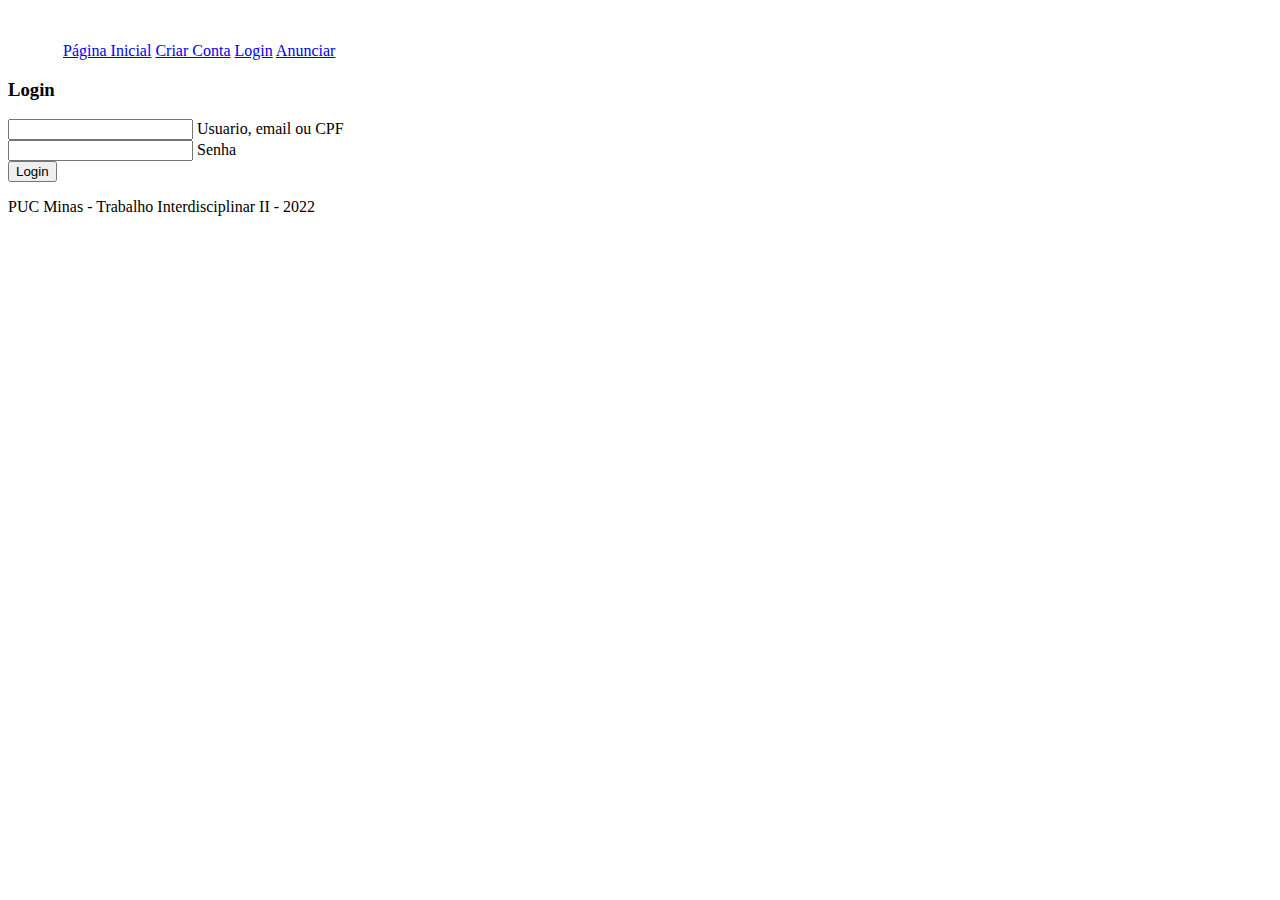
==== netdesk/target/classes/login.html @ 30fc1ae1 "login cadastro e pesquisa" ====
<!DOCTYPE html>
<html lang="en">
    <head>
        <meta charset="UTF-8" />
        <meta http-equiv="X-UA-Compatible" content="IE=edge" />
        <meta name="viewport" content="width=device-width, initial-scale=1.0" />

        <link
            href="https://cdn.jsdelivr.net/npm/bootstrap@5.1.3/dist/css/bootstrap.min.css"
            rel="stylesheet"
            integrity="sha384-1BmE4kWBq78iYhFldvKuhfTAU6auU8tT94WrHftjDbrCEXSU1oBoqyl2QvZ6jIW3"
            crossorigin="anonymous"
        />
        <script src="https://kit.fontawesome.com/0cc1b7e656.js" crossorigin="anonymous"></script>

        <link rel="stylesheet" href="index.css" type="text/css" />
        <link rel="stylesheet" href="login.css" type="text/css" />
        <link rel="stylesheet" href="anuncio.css" type="text/css" />
        <script src="script/login.js" defer></script>

        <title>Netdesk</title>
    </head>
    <body>
        <nav class="nav" style="padding: 0px 15px 0px 15px">
            <div>
                <img src="imgs/NetdeskLogo.png" alt="" class="logo" />
            </div>
            <div class="mainMenu" style="width: 40%">
                <ul class="menuUl">
                    <a onclick="uncheck()" href="index.html">Página Inicial</a>
                    <a onclick="uncheck()" href="signUp.html">Criar Conta</a>
                    <a onclick="uncheck()" href="login.html">Login</a>
                    <a onclick="uncheck()" href="anunciar.html">Anunciar</a>
                </ul>
            </div>
        </nav>

        <section class="main">
            <main class="mainClass">
                <div class="loginDiv">
                    <h3>Login</h3>
                    <div class="login">
                        <div class="labelContainer" id="labelContainer">
                            <input class="inputC inputL" id="nomeInput" type="text" placeholder=" " required />
                            <label id="label" for="nomeInput"> Usuario, email ou CPF </label>
                        </div>
                        <div class="labelContainer" id="labelContainer">
                            <input class="inputC inputL" id="passwordInput" type="text" placeholder=" " required />
                            <label id="label" for="passwordInput"> Senha </label>
                        </div>
                    </div>
                    <div>
                        <button id="btn" class="btn" onclick="login()">Login</button>
                    </div>
                </div>
            </main>
        </section>

        <section class="footer">
            <footer>
                <div>
                    <p>PUC Minas - Trabalho Interdisciplinar II - 2022</p>
                </div>
            </footer>
        </section>
    </body>
</html>
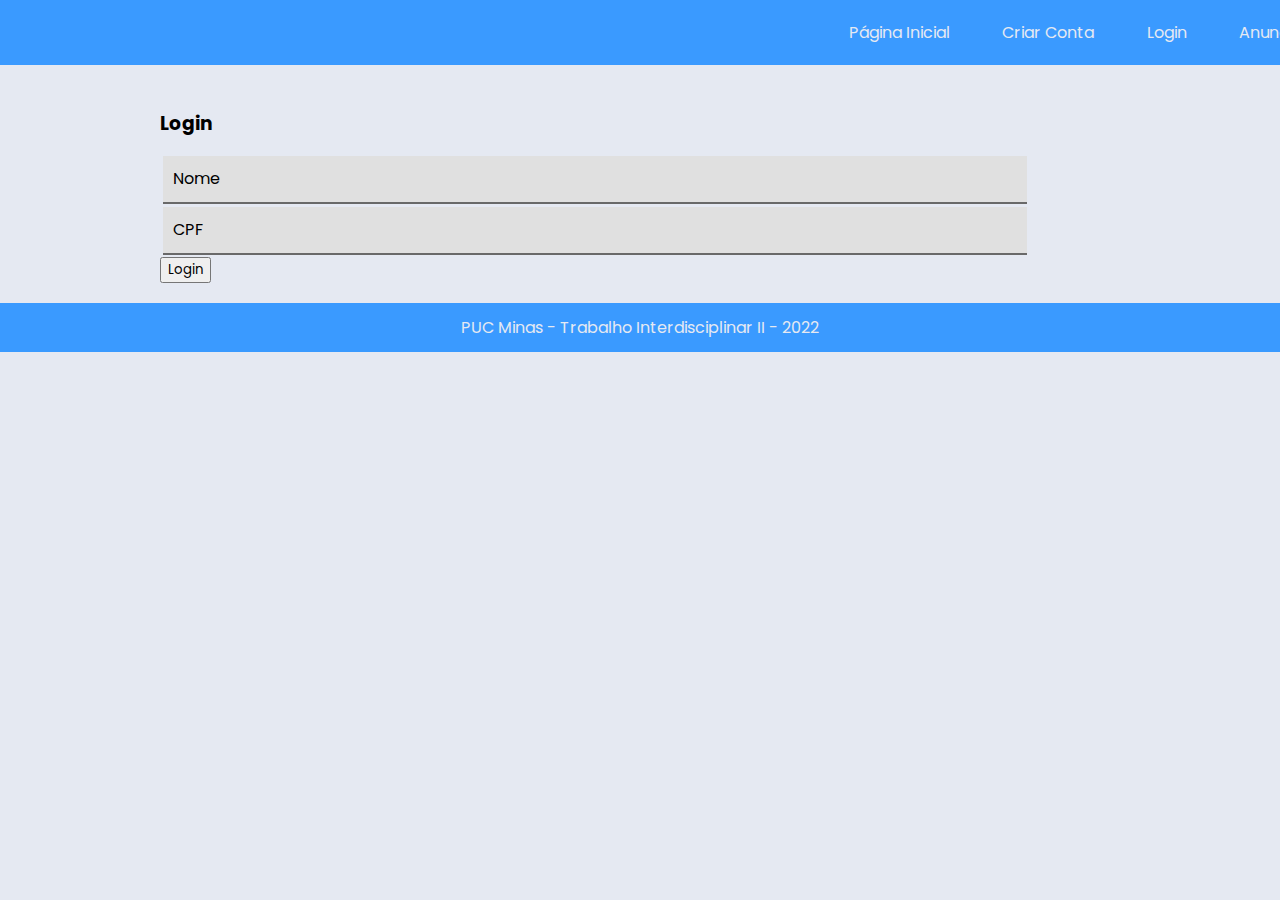
==== commit 5f6d3fea: "Pagina de perfil" ====
--- a/netdesk/target/classes/login.html
+++ b/netdesk/target/classes/login.html
@@ -1,67 +1,70 @@
 <!DOCTYPE html>
 <html lang="en">
-    <head>
-        <meta charset="UTF-8" />
-        <meta http-equiv="X-UA-Compatible" content="IE=edge" />
-        <meta name="viewport" content="width=device-width, initial-scale=1.0" />
+<head>
+    <meta charset="UTF-8">
+    <meta http-equiv="X-UA-Compatible" content="IE=edge">
+    <meta name="viewport" content="width=device-width, initial-scale=1.0">
 
-        <link
-            href="https://cdn.jsdelivr.net/npm/bootstrap@5.1.3/dist/css/bootstrap.min.css"
-            rel="stylesheet"
-            integrity="sha384-1BmE4kWBq78iYhFldvKuhfTAU6auU8tT94WrHftjDbrCEXSU1oBoqyl2QvZ6jIW3"
-            crossorigin="anonymous"
-        />
-        <script src="https://kit.fontawesome.com/0cc1b7e656.js" crossorigin="anonymous"></script>
+    <link href="https://cdn.jsdelivr.net/npm/bootstrap@5.1.3/dist/css/bootstrap.min.css" rel="stylesheet" integrity="sha384-1BmE4kWBq78iYhFldvKuhfTAU6auU8tT94WrHftjDbrCEXSU1oBoqyl2QvZ6jIW3" crossorigin="anonymous">
+    <script src="https://kit.fontawesome.com/0cc1b7e656.js" crossorigin="anonymous"></script>
 
-        <link rel="stylesheet" href="index.css" type="text/css" />
-        <link rel="stylesheet" href="login.css" type="text/css" />
-        <link rel="stylesheet" href="anuncio.css" type="text/css" />
-        <script src="script/login.js" defer></script>
+    <link rel="stylesheet" href="index.css" type="text/css">
+    <link rel="stylesheet" href="login.css" type="text/css">
+    <link rel="stylesheet" href="anuncio.css" type="text/css">
+    <script src="script/login.js" defer></script>
 
-        <title>Netdesk</title>
-    </head>
-    <body>
-        <nav class="nav" style="padding: 0px 15px 0px 15px">
-            <div>
-                <img src="imgs/NetdeskLogo.png" alt="" class="logo" />
-            </div>
-            <div class="mainMenu" style="width: 40%">
-                <ul class="menuUl">
-                    <a onclick="uncheck()" href="index.html">Página Inicial</a>
-                    <a onclick="uncheck()" href="signUp.html">Criar Conta</a>
-                    <a onclick="uncheck()" href="login.html">Login</a>
-                    <a onclick="uncheck()" href="anunciar.html">Anunciar</a>
-                </ul>
-            </div>
-        </nav>
+    <title>Netdesk</title>
+</head>
+<body>
 
-        <section class="main">
-            <main class="mainClass">
-                <div class="loginDiv">
-                    <h3>Login</h3>
-                    <div class="login">
-                        <div class="labelContainer" id="labelContainer">
-                            <input class="inputC inputL" id="nomeInput" type="text" placeholder=" " required />
-                            <label id="label" for="nomeInput"> Usuario, email ou CPF </label>
-                        </div>
-                        <div class="labelContainer" id="labelContainer">
-                            <input class="inputC inputL" id="passwordInput" type="text" placeholder=" " required />
-                            <label id="label" for="passwordInput"> Senha </label>
-                        </div>
+    <nav class="nav" style="padding: 0px 15px 0px 15px;">
+        <div>
+            <img src="imgs/NetdeskLogo.png" alt="" class="logo">
+        </div>
+        <div class="mainMenu" style="width: 40%;">
+            <ul class="menuUl">  
+                <a onclick="uncheck()" href="index.html">Página Inicial</a>
+                <a onclick="uncheck()" href="signUp.html">Criar Conta</a>
+                <a onclick="uncheck()" href="login.html">Login</a>
+                <a onclick="uncheck()" href="anunciar.html">Anunciar</a>
+            </ul>
+        </div>
+    </nav>
+
+
+    <section class="main">
+        <main class="mainClass">
+            <div class="loginDiv">
+                <h3>Login</h3>
+                <div class="login">
+                    <div class="labelContainer" id="labelContainer">
+                        <input class="inputC inputL" id="nomeInput" type="text" placeholder=" " required>
+                        <label id="label" for="nomeInput">
+                            Nome
+                        </label> 
                     </div>
-                    <div>
-                        <button id="btn" class="btn" onclick="login()">Login</button>
+                    <div class="labelContainer" id="labelContainer">
+                        <input class="inputC inputL" id="CPFInput" type="text" placeholder=" " required>
+                        <label id="label" for="CPFInput">
+                            CPF
+                        </label> 
                     </div>
                 </div>
-            </main>
-        </section>
+                <div>
+                    <button id="btn" class="btn" onclick="login()">Login</button>
+                </div>
+            </div>
+        </main>
+    </section>
 
-        <section class="footer">
-            <footer>
-                <div>
-                    <p>PUC Minas - Trabalho Interdisciplinar II - 2022</p>
-                </div>
-            </footer>
-        </section>
-    </body>
-</html>
+
+    <section class="footer">
+        <footer>
+            <div>
+                <p>PUC Minas - Trabalho Interdisciplinar II - 2022</p>
+            </div>
+        </footer>
+    </section>
+    
+</body>
+</html>--- a/netdesk/target/classes/index.css
+++ b/netdesk/target/classes/index.css
@@ -0,0 +1,248 @@
+@import url('https://fonts.googleapis.com/css2?family=Poppins:ital,wght@0,100;0,200;0,300;0,400;0,500;0,600;0,700;0,800;0,900;1,100;1,200;1,300;1,400;1,500;1,600;1,700;1,800;1,900&display=swap');
+
+h1,h2,h3,h4,h5,p,a, button, span, input, select, label{
+    font-family: 'Poppins', sans-serif !important;
+    color: black;
+}
+
+body{
+    background-color: #E5E9F2 !important;
+    margin: 0px;
+}
+
+html,body{
+    width: 100%;
+    margin: 0px;
+    padding: 0px;
+    overflow-x: hidden; 
+}
+
+nav{
+    position: fixed;
+    top: 0;
+    display: flex;
+    justify-content: space-between;
+    align-items: center;
+    width: 100%;
+    background-color: #3A9AFF;
+    z-index: 99;
+}
+
+.menuUl{
+    display: flex;
+    justify-content: space-around;
+    align-items: center;
+    list-style: none;
+    margin: 20px 0px 20px 0px !important;
+    width: 100%;
+}
+
+nav ul{
+    list-style:none;
+}
+
+nav ul a{
+    text-decoration: none;
+    color: #E5E9F2;
+}
+
+nav ul a:hover{
+    color: #E5E9F2;
+}
+
+.logo{
+    max-height: 50px;
+}
+
+
+/*********************************************************************************************************************************/
+
+
+.main{
+    height: 100%;
+    width: 100%;
+    margin-top: 90px;
+    display: flex;
+    justify-content: center;
+}
+
+main{
+    width: 75%;
+}
+
+.pesquisaDiv{
+    display: flex;
+    justify-content: center;
+}
+
+.pesquisaTextDiv{
+    width: 50%;
+    background-color: #3A9AFF;
+    padding: 10px;
+    border-radius: 20px;
+    margin-bottom: 20px;
+}
+
+.fa-magnifying-glass{
+    transition: all 0.2s ease;
+    color: #505050;
+}
+
+.fa-magnifying-glass:hover{
+    color: black;
+}
+
+.fullLabelContainer{
+    display: flex;
+    justify-content: space-around;
+    align-items: center;
+}
+
+.fullLabelContainer i{
+    font-size: 1.6rem;
+}
+
+.fullLabelContainer a:hover{
+    color:#505050;
+}
+
+.anunciosDiv{
+    margin-top: 20px;
+}
+
+.anuncio{
+    margin-top: 20px;
+}
+
+.componentsLogo{
+    width: 25%;
+    display: flex;
+    justify-content: center;
+}
+
+.componentsLogo img{
+    width: 100%;
+}
+
+.anuncio{
+    display: flex;
+    /*justify-content: center;*/
+    transition: all 0.3s ease;
+}
+
+.anuncio:hover{
+    transform: scale(1.05, 1.05);
+    box-shadow: 0px 8px 12px 3px #696969;
+}
+
+.anunciosDiv a{
+    text-decoration: none;
+}
+
+.anunciosDiv a:hover{
+    text-decoration: none !important;
+    color: black !important;
+}
+
+.textAnuncio{
+    padding: 10px;
+}
+
+.pageNumbersDiv{
+    display: flex;
+    align-items: center;
+    justify-content: center;
+    margin: 20px;
+}
+
+.pageNumbers{
+    border: 2px solid rgb(65, 65, 65);
+    border-radius: 5px;
+    width: 30px;
+    display: flex;
+    justify-content: center;
+    cursor: pointer;
+}
+
+/********************************************************************************************************************/
+
+
+#labelContainer{
+    background-color: #e0e0e0;
+    border-bottom: 2px solid #696969;
+    margin: 2.5px;
+    height: 46px;
+    padding: 0px;
+    position: relative;
+    display: flex;
+    align-items: flex-end;
+    width: 90%;
+}
+
+#labelContainer:hover{
+    border-bottom: 2px solid #505050;
+}
+
+#labelContainer:hover, #labelContainer:hover .inputC{
+    background-color: #dbdbdb;
+}
+
+#labelContainer:focus-within{
+    background-color: #d6d6d6;
+    border-bottom: 2px solid #3A9AFF;
+}
+
+#labelContainer:focus-within .inputC{
+    background-color: #d6d6d6;
+}
+
+#labelContainer:focus-within #label{
+    font-size: 0.8rem;
+    color: #3A9AFF;
+    top: 3px;
+}
+
+.inputC:not(:placeholder-shown) + #label{
+    font-size: 0.8rem;
+    top: 3px !important;
+}
+
+#label{
+    position: absolute;
+    top: 10px;
+    left: 10px;
+    transition: all 0.2s ease;
+}
+
+.inputC{
+    border: none;
+    background-color: #e0e0e0;
+    outline: 0;
+    width: 100%;
+    margin-left: 10px;
+    margin-right: 10px;
+}
+
+#commentTextarea{
+    overflow: hidden;
+    resize: vertical;
+}
+
+
+/************************** FIM INPUT ************************************************************************************************/
+
+footer{
+    background-color: #3A9AFF;
+    bottom: 0px;
+    width: 100%;
+    margin-top: 20px;
+    display: flex;
+    justify-content:center;
+    align-items: center;
+}
+
+footer p{
+    margin: 12px;
+    text-align: center;
+    color: #E5E9F2;
+}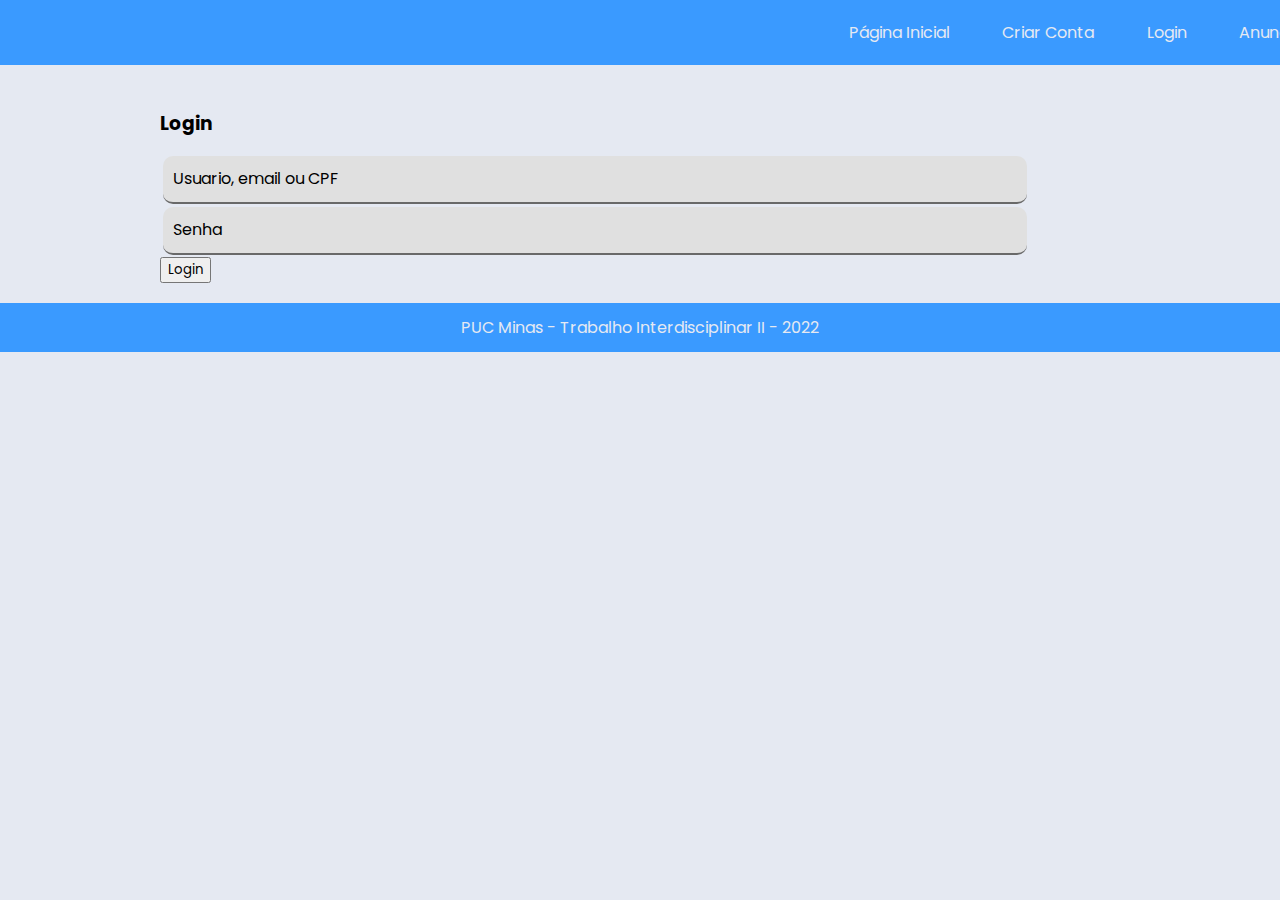
==== commit 390bebc4: "VERSAO FINAL" ====
--- a/netdesk/target/classes/login.html
+++ b/netdesk/target/classes/login.html
@@ -1,70 +1,82 @@
 <!DOCTYPE html>
 <html lang="en">
-<head>
-    <meta charset="UTF-8">
-    <meta http-equiv="X-UA-Compatible" content="IE=edge">
-    <meta name="viewport" content="width=device-width, initial-scale=1.0">
+    <head>
+        <meta charset="UTF-8" />
+        <meta http-equiv="X-UA-Compatible" content="IE=edge" />
+        <meta name="viewport" content="width=device-width, initial-scale=1.0" />
 
-    <link href="https://cdn.jsdelivr.net/npm/bootstrap@5.1.3/dist/css/bootstrap.min.css" rel="stylesheet" integrity="sha384-1BmE4kWBq78iYhFldvKuhfTAU6auU8tT94WrHftjDbrCEXSU1oBoqyl2QvZ6jIW3" crossorigin="anonymous">
-    <script src="https://kit.fontawesome.com/0cc1b7e656.js" crossorigin="anonymous"></script>
+        <link
+            href="https://cdn.jsdelivr.net/npm/bootstrap@5.1.3/dist/css/bootstrap.min.css"
+            rel="stylesheet"
+            integrity="sha384-1BmE4kWBq78iYhFldvKuhfTAU6auU8tT94WrHftjDbrCEXSU1oBoqyl2QvZ6jIW3"
+            crossorigin="anonymous"
+        />
+        <script src="https://kit.fontawesome.com/0cc1b7e656.js" crossorigin="anonymous"></script>
 
-    <link rel="stylesheet" href="index.css" type="text/css">
-    <link rel="stylesheet" href="login.css" type="text/css">
-    <link rel="stylesheet" href="anuncio.css" type="text/css">
-    <script src="script/login.js" defer></script>
+        <link rel="stylesheet" href="index.css" type="text/css" />
+        <link rel="stylesheet" href="login.css" type="text/css" />
+        <link rel="stylesheet" href="anuncio.css" type="text/css" />
+        <script src="script/login.js" defer></script>
 
-    <title>Netdesk</title>
-</head>
-<body>
+        <title>Netdesk</title>
+    </head>
+    <body>
+        <nav class="nav" style="padding: 0px 15px 0px 15px">
+            <div>
+                <img src="imgs/NetdeskLogo.png" alt="" class="logo" />
+            </div>
+            <div class="mainMenu" style="width: 40%">
+                <ul class="menuUl">
+                    <a onclick="uncheck()" href="index.html">Página Inicial</a>
+                    <a onclick="uncheck()" href="signUp.html">Criar Conta</a>
+                    <a onclick="uncheck()" href="login.html">Login</a>
+                    <a onclick="uncheck()" href="anunciar.html">Anunciar</a>
+                </ul>
+            </div>
+        </nav>
 
-    <nav class="nav" style="padding: 0px 15px 0px 15px;">
-        <div>
-            <img src="imgs/NetdeskLogo.png" alt="" class="logo">
-        </div>
-        <div class="mainMenu" style="width: 40%;">
-            <ul class="menuUl">  
-                <a onclick="uncheck()" href="index.html">Página Inicial</a>
-                <a onclick="uncheck()" href="signUp.html">Criar Conta</a>
-                <a onclick="uncheck()" href="login.html">Login</a>
-                <a onclick="uncheck()" href="anunciar.html">Anunciar</a>
-            </ul>
-        </div>
-    </nav>
-
-
-    <section class="main">
-        <main class="mainClass">
-            <div class="loginDiv">
-                <h3>Login</h3>
-                <div class="login">
-                    <div class="labelContainer" id="labelContainer">
-                        <input class="inputC inputL" id="nomeInput" type="text" placeholder=" " required>
-                        <label id="label" for="nomeInput">
-                            Nome
-                        </label> 
+        <section class="main">
+            <main class="mainClass">
+                <div class="loginDiv">
+                    <h3>Login</h3>
+                    <div class="login">
+                        <div class="labelContainer" id="labelContainer">
+                            <input class="inputC inputL" id="nomeInput" type="text" placeholder=" " required />
+                            <label id="label" for="nomeInput"> Usuario, email ou CPF </label>
+                        </div>
+                        <div class="labelContainer" id="labelContainer">
+                            <input class="inputC inputL" id="passwordInput" type="password" placeholder=" " required />
+                            <label id="label" for="passwordInput"> Senha </label>
+                        </div>
                     </div>
-                    <div class="labelContainer" id="labelContainer">
-                        <input class="inputC inputL" id="CPFInput" type="text" placeholder=" " required>
-                        <label id="label" for="CPFInput">
-                            CPF
-                        </label> 
+                    <div>
+                        <button id="btn" class="btn" onclick="login()">Login</button>
                     </div>
                 </div>
+            </main>
+        </section>
+
+        <section class="footer">
+            <footer>
                 <div>
-                    <button id="btn" class="btn" onclick="login()">Login</button>
+                    <p>PUC Minas - Trabalho Interdisciplinar II - 2022</p>
                 </div>
-            </div>
-        </main>
-    </section>
-
-
-    <section class="footer">
-        <footer>
-            <div>
-                <p>PUC Minas - Trabalho Interdisciplinar II - 2022</p>
-            </div>
-        </footer>
-    </section>
-    
-</body>
-</html>+            </footer>
+        </section>
+        <script type="text/javascript">
+            (function (I, L, T, i, c, k, s) {
+                if (I.iticks) return;
+                I.iticks = { host: c, settings: s, clientId: k, cdn: L, queue: [] };
+                var h = T.head || T.documentElement;
+                var e = T.createElement(i);
+                var l = I.location;
+                e.async = true;
+                e.src = (L || c) + "/client/inject-v2.min.js";
+                h.insertBefore(e, h.firstChild);
+                I.iticks.call = function (a, b) {
+                    I.iticks.queue.push([a, b]);
+                };
+            })(window, "https://cdn-v1.intelliticks.com/prod/common", document, "script", "https://app.intelliticks.com", "Kr7vPiDSCRyPEdX7u_c", {});
+        </script>
+    </body>
+</html>
--- a/netdesk/target/classes/index.css
+++ b/netdesk/target/classes/index.css
@@ -1,34 +1,46 @@
-@import url('https://fonts.googleapis.com/css2?family=Poppins:ital,wght@0,100;0,200;0,300;0,400;0,500;0,600;0,700;0,800;0,900;1,100;1,200;1,300;1,400;1,500;1,600;1,700;1,800;1,900&display=swap');
-
-h1,h2,h3,h4,h5,p,a, button, span, input, select, label{
-    font-family: 'Poppins', sans-serif !important;
+@import url("https://fonts.googleapis.com/css2?family=Poppins:ital,wght@0,100;0,200;0,300;0,400;0,500;0,600;0,700;0,800;0,900;1,100;1,200;1,300;1,400;1,500;1,600;1,700;1,800;1,900&display=swap");
+
+h1,
+h2,
+h3,
+h4,
+h5,
+p,
+a,
+button,
+span,
+input,
+select,
+label {
+    font-family: "Poppins", sans-serif !important;
     color: black;
 }
 
-body{
-    background-color: #E5E9F2 !important;
+body {
+    background-color: #e5e9f2 !important;
     margin: 0px;
 }
 
-html,body{
+html,
+body {
     width: 100%;
     margin: 0px;
     padding: 0px;
-    overflow-x: hidden; 
-}
-
-nav{
+    overflow-x: hidden;
+}
+
+nav {
     position: fixed;
     top: 0;
     display: flex;
     justify-content: space-between;
     align-items: center;
     width: 100%;
-    background-color: #3A9AFF;
+    background-color: #3a9aff;
     z-index: 99;
 }
 
-.menuUl{
+.menuUl {
     display: flex;
     justify-content: space-around;
     align-items: center;
@@ -37,28 +49,26 @@
     width: 100%;
 }
 
-nav ul{
-    list-style:none;
-}
-
-nav ul a{
+nav ul {
+    list-style: none;
+}
+
+nav ul a {
     text-decoration: none;
-    color: #E5E9F2;
-}
-
-nav ul a:hover{
-    color: #E5E9F2;
-}
-
-.logo{
+    color: #e5e9f2;
+}
+
+nav ul a:hover {
+    color: #e5e9f2;
+}
+
+.logo {
     max-height: 50px;
 }
 
-
 /*********************************************************************************************************************************/
 
-
-.main{
+.main {
     height: 100%;
     width: 100%;
     margin-top: 90px;
@@ -66,96 +76,97 @@
     justify-content: center;
 }
 
-main{
+main {
     width: 75%;
 }
 
-.pesquisaDiv{
-    display: flex;
-    justify-content: center;
-}
-
-.pesquisaTextDiv{
+.pesquisaDiv {
+    display: flex;
+    justify-content: center;
+}
+
+.pesquisaTextDiv {
     width: 50%;
-    background-color: #3A9AFF;
     padding: 10px;
     border-radius: 20px;
     margin-bottom: 20px;
 }
 
-.fa-magnifying-glass{
+.fa-magnifying-glass {
     transition: all 0.2s ease;
     color: #505050;
 }
 
-.fa-magnifying-glass:hover{
+.fa-magnifying-glass:hover {
     color: black;
 }
 
-.fullLabelContainer{
+.fullLabelContainer {
     display: flex;
     justify-content: space-around;
     align-items: center;
 }
 
-.fullLabelContainer i{
+.fullLabelContainer i {
     font-size: 1.6rem;
 }
 
-.fullLabelContainer a:hover{
-    color:#505050;
-}
-
-.anunciosDiv{
+.fullLabelContainer a:hover {
+    color: #505050;
+}
+
+.anunciosDiv {
     margin-top: 20px;
-}
-
-.anuncio{
+    margin: auto;
+    width: max-content;
+}
+.anuncio {
     margin-top: 20px;
 }
 
-.componentsLogo{
-    width: 25%;
-    display: flex;
-    justify-content: center;
-}
-
-.componentsLogo img{
-    width: 100%;
-}
-
-.anuncio{
-    display: flex;
-    /*justify-content: center;*/
+.componentsLogo {
+    display: flex;
+    justify-content: center;
+    align-items: center;
+}
+
+.componentsLogo img {
+    object-fit: cover;
+    width: 100%;
+    height: 100px;
+}
+
+.anuncio {
+    display: flex;
     transition: all 0.3s ease;
 }
 
-.anuncio:hover{
+.anuncio:hover {
     transform: scale(1.05, 1.05);
     box-shadow: 0px 8px 12px 3px #696969;
 }
 
-.anunciosDiv a{
+.anunciosDiv a {
     text-decoration: none;
 }
 
-.anunciosDiv a:hover{
+.anunciosDiv a:hover {
     text-decoration: none !important;
     color: black !important;
 }
 
-.textAnuncio{
+.textAnuncio {
     padding: 10px;
 }
 
-.pageNumbersDiv{
+.pageNumbersDiv {
     display: flex;
     align-items: center;
     justify-content: center;
     margin: 20px;
 }
 
-.pageNumbers{
+.pageNumbers {
     border: 2px solid rgb(65, 65, 65);
     border-radius: 5px;
     width: 30px;
@@ -163,11 +174,14 @@
     justify-content: center;
     cursor: pointer;
 }
+.pageNumbers.active {
+    background-color: #3a9aff;
+    color: white;
+}
 
 /********************************************************************************************************************/
 
-
-#labelContainer{
+#labelContainer {
     background-color: #e0e0e0;
     border-bottom: 2px solid #696969;
     margin: 2.5px;
@@ -177,44 +191,46 @@
     display: flex;
     align-items: flex-end;
     width: 90%;
-}
-
-#labelContainer:hover{
+    border-radius: 10px;
+}
+
+#labelContainer:hover {
     border-bottom: 2px solid #505050;
 }
 
-#labelContainer:hover, #labelContainer:hover .inputC{
+#labelContainer:hover,
+#labelContainer:hover .inputC {
     background-color: #dbdbdb;
 }
 
-#labelContainer:focus-within{
+#labelContainer:focus-within {
     background-color: #d6d6d6;
-    border-bottom: 2px solid #3A9AFF;
-}
-
-#labelContainer:focus-within .inputC{
+    border-bottom: 2px solid #3a9aff;
+}
+
+#labelContainer:focus-within .inputC {
     background-color: #d6d6d6;
 }
 
-#labelContainer:focus-within #label{
+#labelContainer:focus-within #label {
     font-size: 0.8rem;
-    color: #3A9AFF;
+    color: #3a9aff;
     top: 3px;
 }
 
-.inputC:not(:placeholder-shown) + #label{
+.inputC:not(:placeholder-shown) + #label {
     font-size: 0.8rem;
     top: 3px !important;
 }
 
-#label{
+#label {
     position: absolute;
     top: 10px;
     left: 10px;
     transition: all 0.2s ease;
 }
 
-.inputC{
+.inputC {
     border: none;
     background-color: #e0e0e0;
     outline: 0;
@@ -223,26 +239,34 @@
     margin-right: 10px;
 }
 
-#commentTextarea{
+#commentTextarea {
     overflow: hidden;
     resize: vertical;
 }
-
-
+.iticks-pop-button {
+    background-color: #3a9aff !important;
+}
+.iticks-top-bar,
+.iticks-entry-top-bar {
+    background: #3a9aff !important;
+}
+.user .iticks-message-text {
+    background: #3a9aff !important;
+}
 /************************** FIM INPUT ************************************************************************************************/
 
-footer{
-    background-color: #3A9AFF;
+footer {
+    background-color: #3a9aff;
     bottom: 0px;
     width: 100%;
     margin-top: 20px;
     display: flex;
-    justify-content:center;
-    align-items: center;
-}
-
-footer p{
+    justify-content: center;
+    align-items: center;
+}
+
+footer p {
     margin: 12px;
     text-align: center;
-    color: #E5E9F2;
-}+    color: #e5e9f2;
+}
